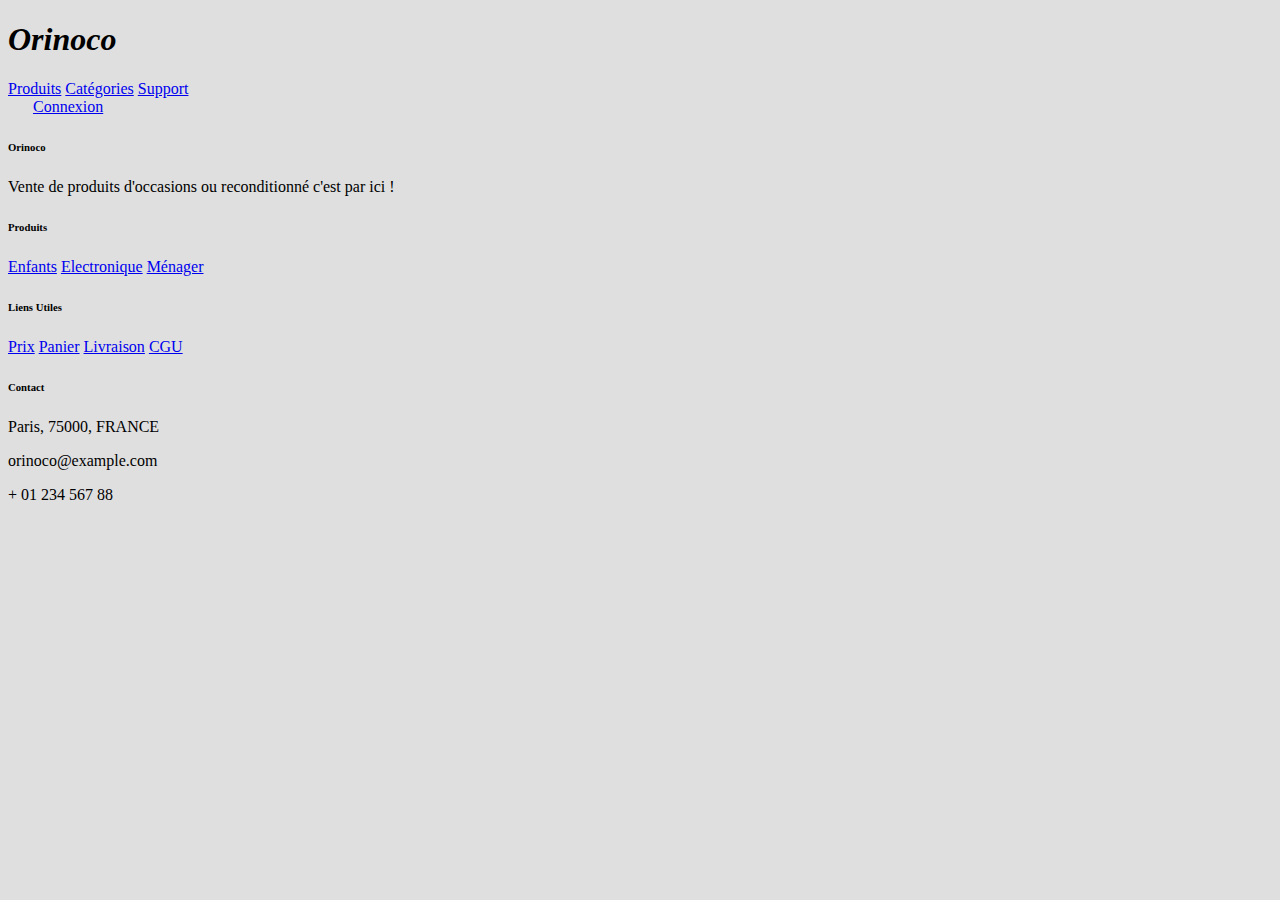
==== index.html @ ae1f54d9 "réalisation du header et du footer de la page principale" ====
<!DOCTYPE html>
<html>
    <head>
        <link rel="stylesheet" href="styles.css">
        <link rel="stylesheet" href="https://cdn.jsdelivr.net/npm/bootstrap@5.1.1/dist/css/bootstrap.min.css" integrity="sha384-F3w7mX95PdgyTmZZMECAngseQB83DfGTowi0iMjiWaeVhAn4FJkqJByhZMI3AhiU" crossorigin="anonymous">
    </head>

    <body>
        <div class="d-flex flex-column flex-md-row align-items-center px-md-4 mb-3 bg-light border-bottom shadow-sm p-4">
            <h1 class="my-0 mr-md-auto title">Orinoco</h1>
            <nav class="my-2 my-md-0 mr-md-3">
              <a class="p-2 text-dark" href="#">Produits</a>
              <a class="p-2 text-dark" href="#">Catégories</a>
              <a class="p-2 text-dark" href="#">Support</a>
            </nav>
            <a class="btn btn-outline-primary sign" href="#">Connexion</a>
          </div>






          <footer class="text-center text-lg-start bg-dark text-muted pt-1 mt-5">
            <section>
              <div class="container text-center text-md-start">
                <div class="row mt-3">
                  <div class="col-md-3 col-lg-4 col-xl-3 mx-auto">
                    <h6 class="text-uppercase fw-bold mb-4">
                      <i class="fas fa-gem"></i>Orinoco
                    </h6>
                    <p>
                      Vente de produits d'occasions ou reconditionné c'est par ici !
                    </p>
                  </div>
    
                  <div class="col-md-2 col-lg-2 col-xl-2 mx-auto mb-4">
                    <h6 class="text-uppercase fw-bold mb-4">
                      Produits
                    </h6>
                      <a href="#!" class="text-reset d-block">Enfants</a>
                      <a href="#!" class="text-reset d-block">Electronique</a>
                      <a href="#!" class="text-reset d-block">Ménager</a>
                  </div>
    
                  <div class="col-md-3 col-lg-2 col-xl-2 mx-auto mb-4">
                    <h6 class="text-uppercase fw-bold mb-4">
                      Liens Utiles
                    </h6>
                      <a href="#!" class="text-reset d-block">Prix</a>
                      <a href="#!" class="text-reset d-block">Panier</a>
                      <a href="#!" class="text-reset d-block">Livraison</a>
                      <a href="#!" class="text-reset d-block">CGU</a>
                  </div>
    
                  <div class="col-md-4 col-lg-3 col-xl-3 mx-auto mb-md-0 mb-4">
                    <h6 class="text-uppercase fw-bold mb-4">
                      Contact
                    </h6>
                    <p><i class="fas fa-home"></i> Paris, 75000, FRANCE</p>
                    <p>
                      <i class="fas fa-envelope"></i>
                      orinoco@example.com
                    </p>
                    <p><i class="fas fa-phone"></i> + 01 234 567 88</p>
                  </div>
                </div>
              </div>
            </section>
          </footer>
        
        <script src="index.js"></script>
    </body>
</html>
---- styles.css ----
.title {
  font-style: italic;
}

body {
  background-color: rgba(128, 128, 128, 0.25);
}

@media (min-width: 768px) {
  .mr-md-auto, .mx-md-auto {
    margin-right: auto !important;
  }
  .sign {
    margin-left: 25px;
  }
  body {
    list-style-type: none;
  }
}
/*# sourceMappingURL=styles.css.map */
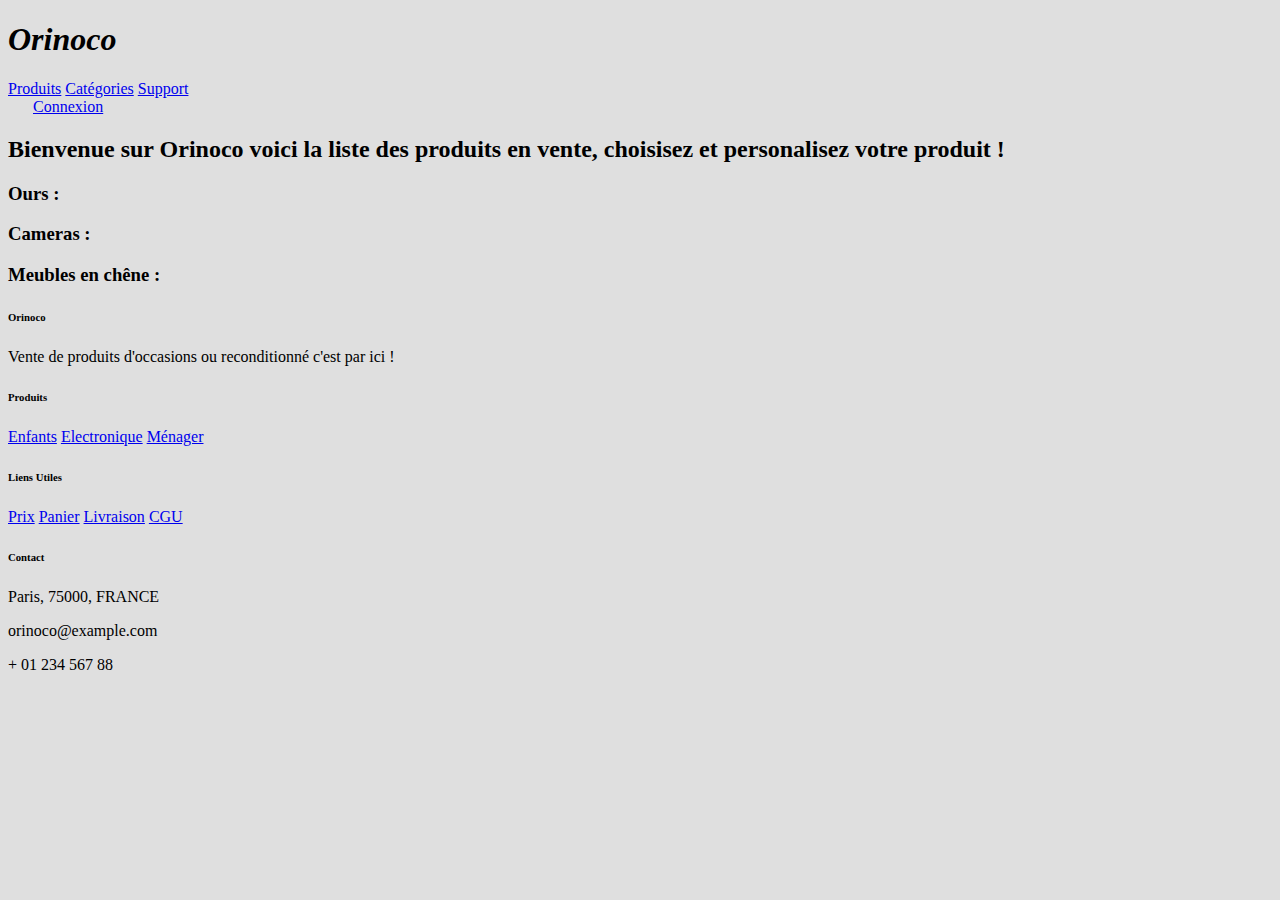
==== commit f134e9a1: "affichage des produits" ====
--- a/index.html
+++ b/index.html
@@ -1,74 +1,103 @@
 <!DOCTYPE html>
 <html>
-    <head>
-        <link rel="stylesheet" href="styles.css">
-        <link rel="stylesheet" href="https://cdn.jsdelivr.net/npm/bootstrap@5.1.1/dist/css/bootstrap.min.css" integrity="sha384-F3w7mX95PdgyTmZZMECAngseQB83DfGTowi0iMjiWaeVhAn4FJkqJByhZMI3AhiU" crossorigin="anonymous">
-    </head>
+  <head>
+    <link rel="stylesheet" href="styles.css" />
+    <link
+      rel="stylesheet"
+      href="https://cdn.jsdelivr.net/npm/bootstrap@5.1.1/dist/css/bootstrap.min.css"
+      integrity="sha384-F3w7mX95PdgyTmZZMECAngseQB83DfGTowi0iMjiWaeVhAn4FJkqJByhZMI3AhiU"
+      crossorigin="anonymous"
+    />
+  </head>
 
-    <body>
-        <div class="d-flex flex-column flex-md-row align-items-center px-md-4 mb-3 bg-light border-bottom shadow-sm p-4">
-            <h1 class="my-0 mr-md-auto title">Orinoco</h1>
-            <nav class="my-2 my-md-0 mr-md-3">
-              <a class="p-2 text-dark" href="#">Produits</a>
-              <a class="p-2 text-dark" href="#">Catégories</a>
-              <a class="p-2 text-dark" href="#">Support</a>
-            </nav>
-            <a class="btn btn-outline-primary sign" href="#">Connexion</a>
+  <body>
+    <div
+      class="
+        d-flex
+        flex-column flex-md-row
+        align-items-center
+        px-md-4
+        mb-3
+        bg-light
+        border-bottom
+        shadow-sm
+        p-4
+      "
+    >
+      <h1 class="my-0 mr-md-auto title">Orinoco</h1>
+      <nav class="my-2 my-md-0 mr-md-3">
+        <a class="p-2 text-dark" href="#">Produits</a>
+        <a class="p-2 text-dark" href="#">Catégories</a>
+        <a class="p-2 text-dark" href="#">Support</a>
+      </nav>
+      <a class="btn btn-outline-primary sign" href="#">Connexion</a>
+    </div>
+
+    <div class="container">
+      <div class="row text-center">
+        <div class="col my-4">
+          <h2>
+            Bienvenue sur Orinoco voici la liste des produits en vente,
+            choisisez et personalisez votre produit !
+          </h2>
+        </div>
+      </div>
+
+      <div class="row">
+        <div class="col-12 col-lg-6 mt-5" id="teddies">
+          <h3 class="my-4">Ours :</h3>
+        </div>
+        <div class="col-12 col-lg-6 mt-5" id="camera">
+          <h3 class="my-4">Cameras :</h3>
+        </div>
+        <div class="col-12 col-lg-8 mt-5" id="furniture">
+          <h3 class="my-4">Meubles en chêne :</h3>
+        </div>
+      </div>
+    </div>
+
+    <footer class="text-center text-lg-start bg-dark text-muted pt-1 mt-5">
+      <section>
+        <div class="container text-center text-md-start">
+          <div class="row mt-3">
+            <div class="col-md-3 col-lg-4 col-xl-3 mx-auto">
+              <h6 class="text-uppercase fw-bold mb-4">
+                <i class="fas fa-gem"></i>Orinoco
+              </h6>
+              <p>
+                Vente de produits d'occasions ou reconditionné c'est par ici !
+              </p>
+            </div>
+
+            <div class="col-md-2 col-lg-2 col-xl-2 mx-auto mb-4">
+              <h6 class="text-uppercase fw-bold mb-4">Produits</h6>
+              <a href="#!" class="text-reset d-block">Enfants</a>
+              <a href="#!" class="text-reset d-block">Electronique</a>
+              <a href="#!" class="text-reset d-block">Ménager</a>
+            </div>
+
+            <div class="col-md-3 col-lg-2 col-xl-2 mx-auto mb-4">
+              <h6 class="text-uppercase fw-bold mb-4">Liens Utiles</h6>
+              <a href="#!" class="text-reset d-block">Prix</a>
+              <a href="#!" class="text-reset d-block">Panier</a>
+              <a href="#!" class="text-reset d-block">Livraison</a>
+              <a href="#!" class="text-reset d-block">CGU</a>
+            </div>
+
+            <div class="col-md-4 col-lg-3 col-xl-3 mx-auto mb-md-0 mb-4">
+              <h6 class="text-uppercase fw-bold mb-4">Contact</h6>
+              <p><i class="fas fa-home"></i> Paris, 75000, FRANCE</p>
+              <p>
+                <i class="fas fa-envelope"></i>
+                orinoco@example.com
+              </p>
+              <p><i class="fas fa-phone"></i> + 01 234 567 88</p>
+            </div>
           </div>
+        </div>
+      </section>
+    </footer>
 
-
-
-
-
-
-          <footer class="text-center text-lg-start bg-dark text-muted pt-1 mt-5">
-            <section>
-              <div class="container text-center text-md-start">
-                <div class="row mt-3">
-                  <div class="col-md-3 col-lg-4 col-xl-3 mx-auto">
-                    <h6 class="text-uppercase fw-bold mb-4">
-                      <i class="fas fa-gem"></i>Orinoco
-                    </h6>
-                    <p>
-                      Vente de produits d'occasions ou reconditionné c'est par ici !
-                    </p>
-                  </div>
-    
-                  <div class="col-md-2 col-lg-2 col-xl-2 mx-auto mb-4">
-                    <h6 class="text-uppercase fw-bold mb-4">
-                      Produits
-                    </h6>
-                      <a href="#!" class="text-reset d-block">Enfants</a>
-                      <a href="#!" class="text-reset d-block">Electronique</a>
-                      <a href="#!" class="text-reset d-block">Ménager</a>
-                  </div>
-    
-                  <div class="col-md-3 col-lg-2 col-xl-2 mx-auto mb-4">
-                    <h6 class="text-uppercase fw-bold mb-4">
-                      Liens Utiles
-                    </h6>
-                      <a href="#!" class="text-reset d-block">Prix</a>
-                      <a href="#!" class="text-reset d-block">Panier</a>
-                      <a href="#!" class="text-reset d-block">Livraison</a>
-                      <a href="#!" class="text-reset d-block">CGU</a>
-                  </div>
-    
-                  <div class="col-md-4 col-lg-3 col-xl-3 mx-auto mb-md-0 mb-4">
-                    <h6 class="text-uppercase fw-bold mb-4">
-                      Contact
-                    </h6>
-                    <p><i class="fas fa-home"></i> Paris, 75000, FRANCE</p>
-                    <p>
-                      <i class="fas fa-envelope"></i>
-                      orinoco@example.com
-                    </p>
-                    <p><i class="fas fa-phone"></i> + 01 234 567 88</p>
-                  </div>
-                </div>
-              </div>
-            </section>
-          </footer>
-        
-        <script src="index.js"></script>
-    </body>
-</html>+    <script src="index.js"></script>
+  </body>
+</html>
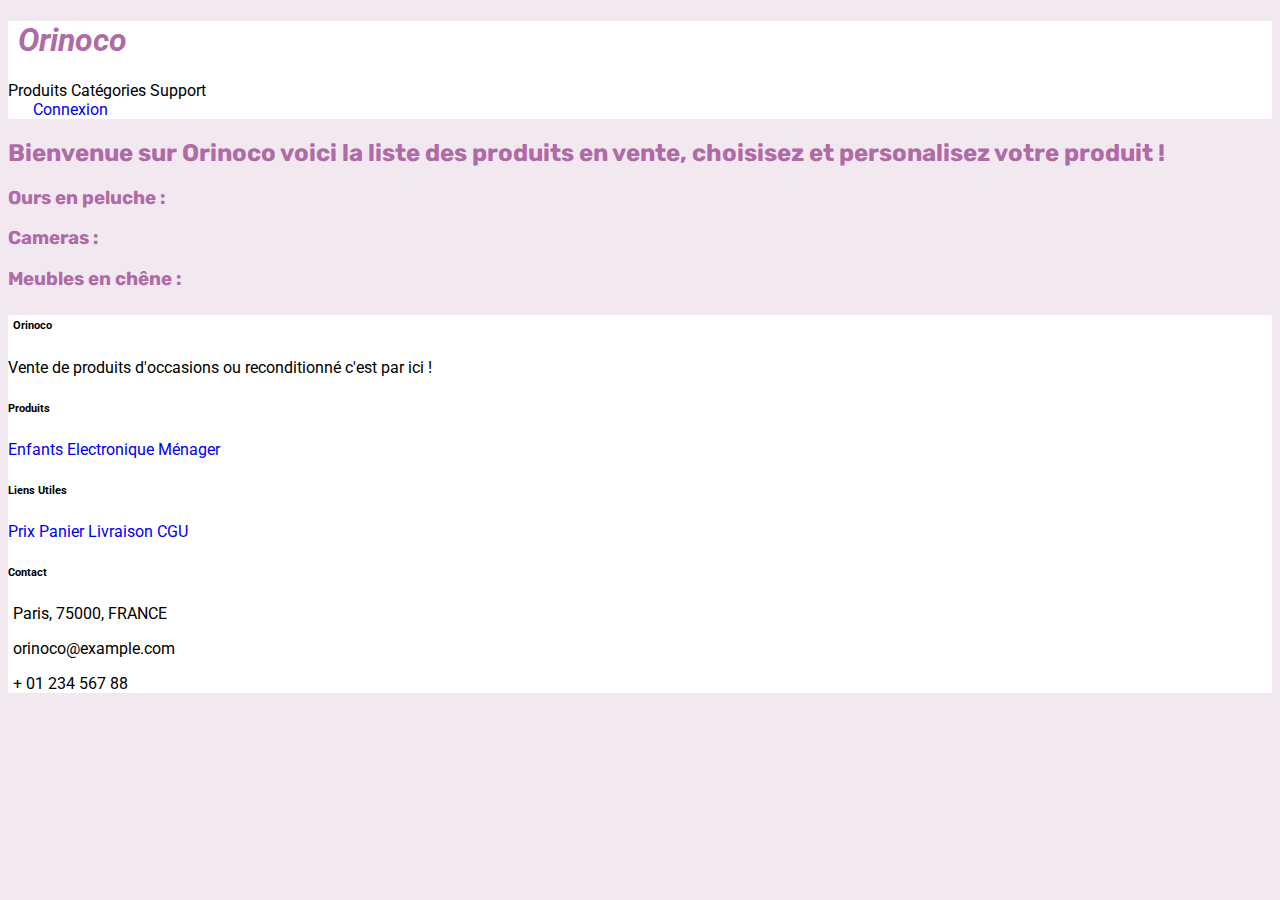
==== commit d4795ca4: "ajout theme page principale" ====
--- a/index.html
+++ b/index.html
@@ -8,9 +8,20 @@
       integrity="sha384-F3w7mX95PdgyTmZZMECAngseQB83DfGTowi0iMjiWaeVhAn4FJkqJByhZMI3AhiU"
       crossorigin="anonymous"
     />
+
+    <link rel="preconnect" href="https://fonts.googleapis.com"> 
+    <link rel="preconnect" href="https://fonts.gstatic.com" crossorigin> 
+    <link href="https://fonts.googleapis.com/css2?family=Roboto:wght@300&display=swap" rel="stylesheet">
+
+    <link href="https://fonts.googleapis.com/css2?family=Rubik:wght@300&display=swap" rel="stylesheet">
+
+    <link rel="stylesheet" href="https://use.fontawesome.com/releases/v5.15.4/css/all.css" integrity="sha384-DyZ88mC6Up2uqS4h/KRgHuoeGwBcD4Ng9SiP4dIRy0EXTlnuz47vAwmeGwVChigm" crossorigin="anonymous">
+    <meta name="viewport" content="width=device-width, initial-scale=1">
+
   </head>
 
   <body>
+      <header>
     <div
       class="
         d-flex
@@ -18,25 +29,26 @@
         align-items-center
         px-md-4
         mb-3
-        bg-light
         border-bottom
         shadow-sm
         p-4
+        
       "
     >
-      <h1 class="my-0 mr-md-auto title">Orinoco</h1>
+      <h1 class="my-0 mr-md-auto brand"><i class="fas fa-shopping-cart"></i>Orinoco</h1>
       <nav class="my-2 my-md-0 mr-md-3">
-        <a class="p-2 text-dark" href="#">Produits</a>
-        <a class="p-2 text-dark" href="#">Catégories</a>
-        <a class="p-2 text-dark" href="#">Support</a>
+        <a class="p-2 headerColor" href="#">Produits</a>
+        <a class="p-2 headerColor" href="#">Catégories</a>
+        <a class="p-2 headerColor" href="#">Support</a>
       </nav>
       <a class="btn btn-outline-primary sign" href="#">Connexion</a>
     </div>
+</header>
 
     <div class="container">
       <div class="row text-center">
         <div class="col my-4">
-          <h2>
+          <h2 class="title">
             Bienvenue sur Orinoco voici la liste des produits en vente,
             choisisez et personalisez votre produit !
           </h2>
@@ -45,24 +57,23 @@
 
       <div class="row">
         <div class="col-12 col-lg-6 mt-5" id="teddies">
-          <h3 class="my-4">Ours :</h3>
+          <h3 class="my-4 title text-center text-lg-start">Ours en peluche :</h3>
         </div>
         <div class="col-12 col-lg-6 mt-5" id="camera">
-          <h3 class="my-4">Cameras :</h3>
+          <h3 class="my-4 title text-center text-lg-start">Cameras :</h3>
         </div>
         <div class="col-12 col-lg-8 mt-5" id="furniture">
-          <h3 class="my-4">Meubles en chêne :</h3>
+          <h3 class="my-4 title text-center text-lg-start">Meubles en chêne :</h3>
         </div>
       </div>
     </div>
 
-    <footer class="text-center text-lg-start bg-dark text-muted pt-1 mt-5">
-      <section>
-        <div class="container text-center text-md-start">
+    <footer class="text-center text-lg-start  text-muted pt-1 mt-5">
+        <div class="footerColor container text-center text-md-start">
           <div class="row mt-3">
             <div class="col-md-3 col-lg-4 col-xl-3 mx-auto">
               <h6 class="text-uppercase fw-bold mb-4">
-                <i class="fas fa-gem"></i>Orinoco
+                <i class="fas fa-shopping-cart iconFooter"></i>Orinoco
               </h6>
               <p>
                 Vente de produits d'occasions ou reconditionné c'est par ici !
@@ -95,7 +106,6 @@
             </div>
           </div>
         </div>
-      </section>
     </footer>
 
     <script src="index.js"></script>
--- a/styles.css
+++ b/styles.css
@@ -1,9 +1,44 @@
-.title {
-  font-style: italic;
+body {
+  font-family: 'Roboto', sans-serif !important;
+  background-color: #F2E8F0 !important;
+  list-style-type: none;
 }
 
-body {
-  background-color: rgba(128, 128, 128, 0.25);
+header i {
+  font-size: 30px;
+  margin-right: 10px;
+  color: #AF6BA5;
+  position: relative;
+  bottom: 4px;
+}
+
+footer i {
+  font-size: 15px;
+  color: #AF6BA5;
+  margin-right: 5px;
+}
+
+.title {
+  font-family: 'Rubik', cursive;
+  color: #AF6BA5;
+}
+
+.brand {
+  font-family: 'Roboto', cursive;
+  font-style: italic;
+  color: #AF6BA5;
+}
+
+.headerColor, .footerColor {
+  color: #000 !important;
+}
+
+header, footer {
+  background-color: #FFF;
+}
+
+a:link {
+  text-decoration: none;
 }
 
 @media (min-width: 768px) {
@@ -13,8 +48,5 @@
   .sign {
     margin-left: 25px;
   }
-  body {
-    list-style-type: none;
-  }
 }
 /*# sourceMappingURL=styles.css.map */